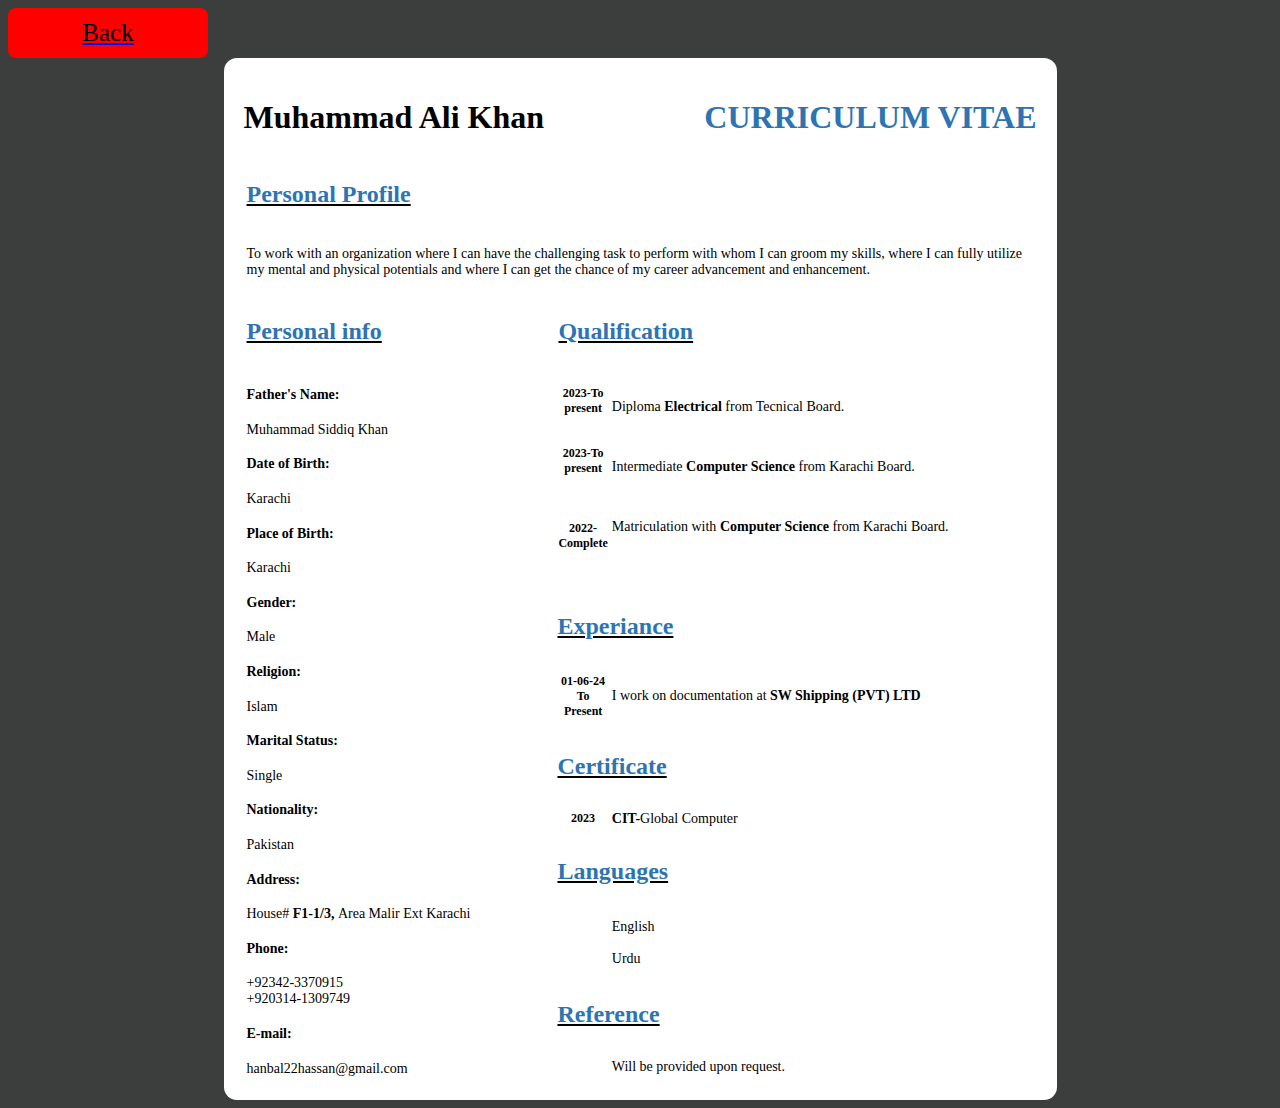
==== pages/cv.html @ 3fc8c780 "Web Site" ====
<!DOCTYPE html>
<html lang="en">
<head>
    <meta charset="UTF-8">
    <meta name="viewport" content="width=device-width, initial-scale=1.0">
    <title>My Resume</title>
    <link rel="stylesheet" href="../style/cv.css">
</head>
<body>
    <!-- back button -->
    <a href="../index.html"><div class="button">Back</div></a>

    <div class="cv-contain">
<table>
    <div class="contain">
        <span><h1>Muhammad Ali Khan</h1></span>
        <span><h1 class="blue">CURRICULUM VITAE</h1></span>
    </div>
        <tr>
            <td><h2>Personal Profile</h2></td>
            <td  style="empty-cells: hide;" colspan="2"></td>
        </tr>
        <tr>
            <td><p>To work with an organization where I can have the challenging task to perform with whom I can groom my skills, where I can fully utilize my mental and physical potentials and where I can get the chance of my career advancement and enhancement.</p></td>
            <td style="empty-cells: hide;" colspan="1"></td>
           
        </tr>
</table>
<table>
                <!-- Heading -->
<tr>
    <td><h2> Personal info</h2></td>
    <td width="80" ></td>
    <td colspan="2"><h2>Qualification</h2></td>
</tr>
                <!-- Bio Data CV -->
<tr class="ali">
    <td rowspan="9"><h4>Father's Name:</h4>
    Muhammad Siddiq Khan <br>
    <h4>Date of Birth:</h4>
    Karachi <br>
    <h4>Place of Birth:</h4>
    Karachi <br>
    <h4>Gender:</h4>
    Male <br>
    <h4>Religion:</h4>
    Islam <br>
    <h4>Marital Status:</h4>
    Single <br>
    <h4>Nationality:</h4>
    Pakistan <br>
    <h4>Address:</h4>
    House# <strong> F1-1/3, </strong> Area Malir Ext Karachi <br>
    <h4>Phone:</h4>
    +92342-3370915 <br> +920314-1309749 <br>
    <h4>E-mail:</h4>
    hanbal22hassan@gmail.com

                <!-- Working Time -->
</td>
    <td></td>
    <td class="center">2023-To <br> present
    <br> <br><br>
    2023-To <br> present
    <br><br><br><br>
    2022- <br> Complete
   <br><br>
    </td>

    <td class="ali">
        <p>Diploma <strong>Electrical</strong> from Tecnical Board.</p> <br>
        <p>Intermediate <strong>Computer Science </strong>from Karachi Board.</p> <br>
        <p>Matriculation with <strong>Computer Science</strong> from Karachi Board.</p> <br>
    </td>

</tr>
                    <!-- Heading -->
<tr>
    <td></td>
    <td colspan="2" class="head"><h2>Experiance</h2></td>
</tr>
<tr>
    <td></td>
    <td class="center">01-06-24 <br>To <br> Present</td>
    <td><p>I work on documentation at <strong>SW Shipping (PVT) LTD</strong></p></td>
</tr>
                    <!-- Heading -->
<tr>
    <td></td>
    <td colspan="2" class="head"><h2>Certificate</h2></td>
</tr>
<tr>
    <td></td>
    <td class="center">2023</td>
    <td><strong>CIT-</strong>Global Computer</td>
</tr>
                    <!-- Heading -->
<tr>
    <td></td>
    <td colspan="2" class="head"><h2>Languages</h2></td>
</tr>
<tr>
    <td></td>
    <td></td>
    <td>English <br><br> Urdu</td>
</tr>
                    <!-- Heading -->
<tr>
    <td></td>
    <td colspan="2" class="head"><h2>Reference</h2></td>
</tr>
<tr>
    <td></td>
    <td></td>
    <td>Will be provided upon request.</td>
</tr>

</table>

</div>

</body>
</html>
---- style/cv.css ----
body{
    font-family: calibri;
    background-color: rgb(60, 62, 62);
    font-size: 14px;

}


.head{
    margin: 2px;
    padding: 0px;
}

table{
    border:1px;
   
}

.contain{
    display: flex;
    justify-content: space-between;
}

.cv-contain{
    width: 793px;
    height: 1122;
    margin: auto;
    padding: 20px;
    border: 2px;
    background-color: #ffffff;
    border-radius: 13px;
}

.blue{
    color: #2e74b2;
}

h1{
    font-size: 32px;
}

h2{
    font-size: 24px;
    display: flex;
    align-items: center;
    color: #2e74b2;
    text-decoration:underline;
    text-decoration-color: black;
}

.center{

    text-align: center;
    font-size: 12px;
    font-weight: bold;
}

.ali{
    margin-top: 0px;
    padding-top: 0px;
}

.button{
    width:200px ;
    height: 50px;
    background-color: red;
    color: rgb(0, 0, 0);
    border: none;
    border-radius: 8px;
    text-align: center;
    line-height:50px;
    font-size: 25px;
           
}

.button:hover{

    background-color:#2e74b2; ;
}

button a{
    text-decoration: none;
}
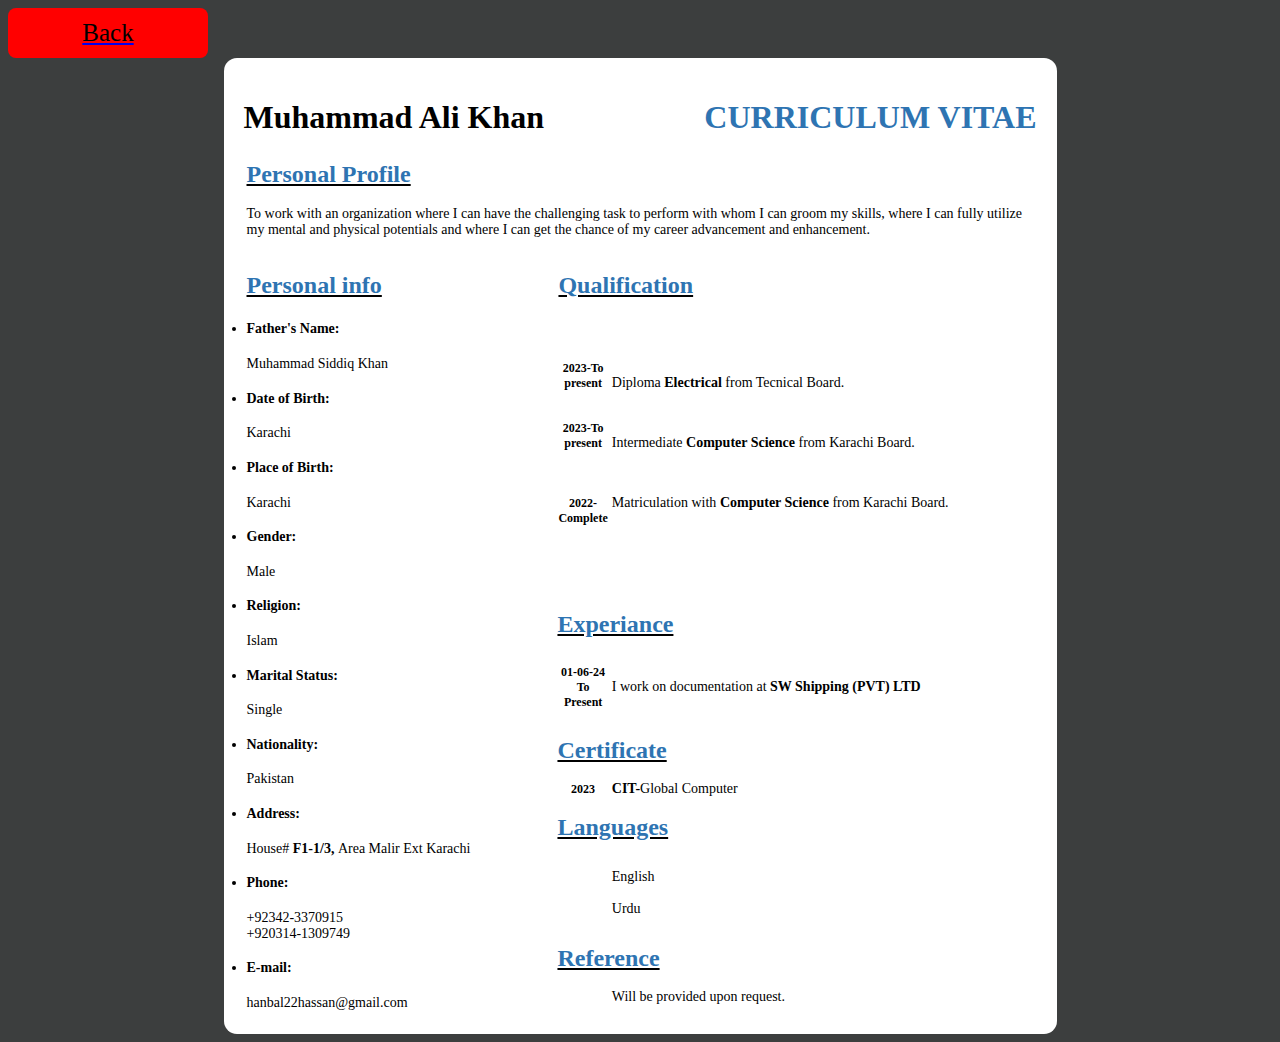
==== commit a454ca3f: "My web site" ====
--- a/pages/cv.html
+++ b/pages/cv.html
@@ -1,123 +1,154 @@
 <!DOCTYPE html>
 <html lang="en">
+
 <head>
     <meta charset="UTF-8">
     <meta name="viewport" content="width=device-width, initial-scale=1.0">
     <title>My Resume</title>
     <link rel="stylesheet" href="../style/cv.css">
 </head>
+
 <body>
     <!-- back button -->
-    <a href="../index.html"><div class="button">Back</div></a>
+    <a href="../index.html">
+        <div class="button">Back</div>
+    </a>
 
     <div class="cv-contain">
-<table>
-    <div class="contain">
-        <span><h1>Muhammad Ali Khan</h1></span>
-        <span><h1 class="blue">CURRICULUM VITAE</h1></span>
+        <table class="table1">
+            <div class="contain">
+                <span>
+                    <h1>Muhammad Ali Khan</h1>
+                </span>
+                <span>
+                    <h1 class="blue">CURRICULUM VITAE</h1>
+                </span>
+            </div>
+            <tr>
+                <td>
+                    <h2>Personal Profile</h2>
+                </td>
+                <td style="empty-cells: hide;" colspan="2"></td>
+            </tr>
+            <tr>
+                <td>
+                    <p class="p1">To work with an organization where I can have the challenging task to perform with whom I can
+                        groom my skills, where I can fully utilize my mental and physical potentials and where I can get
+                        the chance of my career advancement and enhancement.</p>
+                </td>
+                <!-- <td style="empty-cells: hide;" colspan="1"></td> -->
+
+            </tr>
+        </table>
+        <table class="table2">
+            <!-- Heading -->
+            <tr>
+                <td>
+                    <h2> Personal info</h2>
+                </td>
+                <td width="80"></td>
+                <td colspan="2">
+                    <h2>Qualification</h2>
+                </td>
+            </tr>
+            <!-- Bio Data CV -->
+            <tr class="ali">
+                <ul>
+                    <td rowspan="9">
+                        <h4><li>Father's Name:</li></h4>
+                        Muhammad Siddiq Khan <br>
+                        <h4><li>Date of Birth:</h4></li></h4>
+                        Karachi <br>
+                        <h4><li>Place of Birth:</h4></li></h4>
+                        Karachi <br>
+                        <h4><li>Gender:</h4></li></h4>
+                        Male <br>
+                        <h4><li>Religion:</h4></li></h4>
+                        Islam <br>
+                        <h4><li>Marital Status:</h4></li></h4>
+                        Single <br>
+                        <h4><li>Nationality:</h4></li></h4>
+                        Pakistan <br>
+                        <h4><li>Address:</h4></li></h4>
+                        House# <strong> F1-1/3, </strong> Area Malir Ext Karachi <br>
+                        <h4><li>Phone:</h4></li></h4>
+                        +92342-3370915 <br> +920314-1309749 <br>
+                        <h4><li>E-mail:</h4></li></h4>
+                        hanbal22hassan@gmail.com
+                </ul>
+                <!-- Working Time -->
+                </td>
+                <td></td>
+                <td class="center">2023-To <br> present
+                    <br> <br><br>
+                    2023-To <br> present
+                    <br><br><br><br>
+                    2022- <br> Complete
+                    <br><br>
+                </td>
+
+                <td class="ali">
+                    <p>Diploma <strong>Electrical</strong> from Tecnical Board.</p> <br>
+                    <p>Intermediate <strong>Computer Science </strong>from Karachi Board.</p> <br>
+                    <p>Matriculation with <strong>Computer Science</strong> from Karachi Board.</p> <br>
+                </td>
+
+            </tr>
+            <!-- Heading -->
+            <tr>
+                <td></td>
+                <td colspan="2" class="head">
+                    <h2>Experiance</h2>
+                </td>
+            </tr>
+            <tr>
+                <td></td>
+                <td class="center">01-06-24 <br>To <br> Present</td>
+                <td>
+                    <p>I work on documentation at <strong>SW Shipping (PVT) LTD</strong></p>
+                </td>
+            </tr>
+            <!-- Heading -->
+            <tr>
+                <td></td>
+                <td colspan="2" class="head">
+                    <h2>Certificate</h2>
+                </td>
+            </tr>
+            <tr>
+                <td></td>
+                <td class="center">2023</td>
+                <td><strong>CIT-</strong>Global Computer</td>
+            </tr>
+            <!-- Heading -->
+            <tr>
+                <td></td>
+                <td colspan="2" class="head">
+                    <h2>Languages</h2>
+                </td>
+            </tr>
+            <tr>
+                <td></td>
+                <td></td>
+                <td>English <br><br> Urdu</td>
+            </tr>
+            <!-- Heading -->
+            <tr>
+                <td></td>
+                <td colspan="2" class="head">
+                    <h2>Reference</h2>
+                </td>
+            </tr>
+            <tr>
+                <td></td>
+                <td></td>
+                <td>Will be provided upon request.</td>
+            </tr>
+
+        </table>
+
     </div>
-        <tr>
-            <td><h2>Personal Profile</h2></td>
-            <td  style="empty-cells: hide;" colspan="2"></td>
-        </tr>
-        <tr>
-            <td><p>To work with an organization where I can have the challenging task to perform with whom I can groom my skills, where I can fully utilize my mental and physical potentials and where I can get the chance of my career advancement and enhancement.</p></td>
-            <td style="empty-cells: hide;" colspan="1"></td>
-           
-        </tr>
-</table>
-<table>
-                <!-- Heading -->
-<tr>
-    <td><h2> Personal info</h2></td>
-    <td width="80" ></td>
-    <td colspan="2"><h2>Qualification</h2></td>
-</tr>
-                <!-- Bio Data CV -->
-<tr class="ali">
-    <td rowspan="9"><h4>Father's Name:</h4>
-    Muhammad Siddiq Khan <br>
-    <h4>Date of Birth:</h4>
-    Karachi <br>
-    <h4>Place of Birth:</h4>
-    Karachi <br>
-    <h4>Gender:</h4>
-    Male <br>
-    <h4>Religion:</h4>
-    Islam <br>
-    <h4>Marital Status:</h4>
-    Single <br>
-    <h4>Nationality:</h4>
-    Pakistan <br>
-    <h4>Address:</h4>
-    House# <strong> F1-1/3, </strong> Area Malir Ext Karachi <br>
-    <h4>Phone:</h4>
-    +92342-3370915 <br> +920314-1309749 <br>
-    <h4>E-mail:</h4>
-    hanbal22hassan@gmail.com
-
-                <!-- Working Time -->
-</td>
-    <td></td>
-    <td class="center">2023-To <br> present
-    <br> <br><br>
-    2023-To <br> present
-    <br><br><br><br>
-    2022- <br> Complete
-   <br><br>
-    </td>
-
-    <td class="ali">
-        <p>Diploma <strong>Electrical</strong> from Tecnical Board.</p> <br>
-        <p>Intermediate <strong>Computer Science </strong>from Karachi Board.</p> <br>
-        <p>Matriculation with <strong>Computer Science</strong> from Karachi Board.</p> <br>
-    </td>
-
-</tr>
-                    <!-- Heading -->
-<tr>
-    <td></td>
-    <td colspan="2" class="head"><h2>Experiance</h2></td>
-</tr>
-<tr>
-    <td></td>
-    <td class="center">01-06-24 <br>To <br> Present</td>
-    <td><p>I work on documentation at <strong>SW Shipping (PVT) LTD</strong></p></td>
-</tr>
-                    <!-- Heading -->
-<tr>
-    <td></td>
-    <td colspan="2" class="head"><h2>Certificate</h2></td>
-</tr>
-<tr>
-    <td></td>
-    <td class="center">2023</td>
-    <td><strong>CIT-</strong>Global Computer</td>
-</tr>
-                    <!-- Heading -->
-<tr>
-    <td></td>
-    <td colspan="2" class="head"><h2>Languages</h2></td>
-</tr>
-<tr>
-    <td></td>
-    <td></td>
-    <td>English <br><br> Urdu</td>
-</tr>
-                    <!-- Heading -->
-<tr>
-    <td></td>
-    <td colspan="2" class="head"><h2>Reference</h2></td>
-</tr>
-<tr>
-    <td></td>
-    <td></td>
-    <td>Will be provided upon request.</td>
-</tr>
-
-</table>
-
-</div>
 
 </body>
+
 </html>--- a/style/cv.css
+++ b/style/cv.css
@@ -46,6 +46,14 @@
     color: #2e74b2;
     text-decoration:underline;
     text-decoration-color: black;
+    padding: 0;
+    margin: 0;
+}
+
+p1{
+    padding: 0;
+    margin: 0;
+
 }
 
 .center{
@@ -80,4 +88,9 @@
 
 button a{
     text-decoration: none;
-}+}
+
+.table1{
+    padding: 0;
+    margin: 0;
+}
